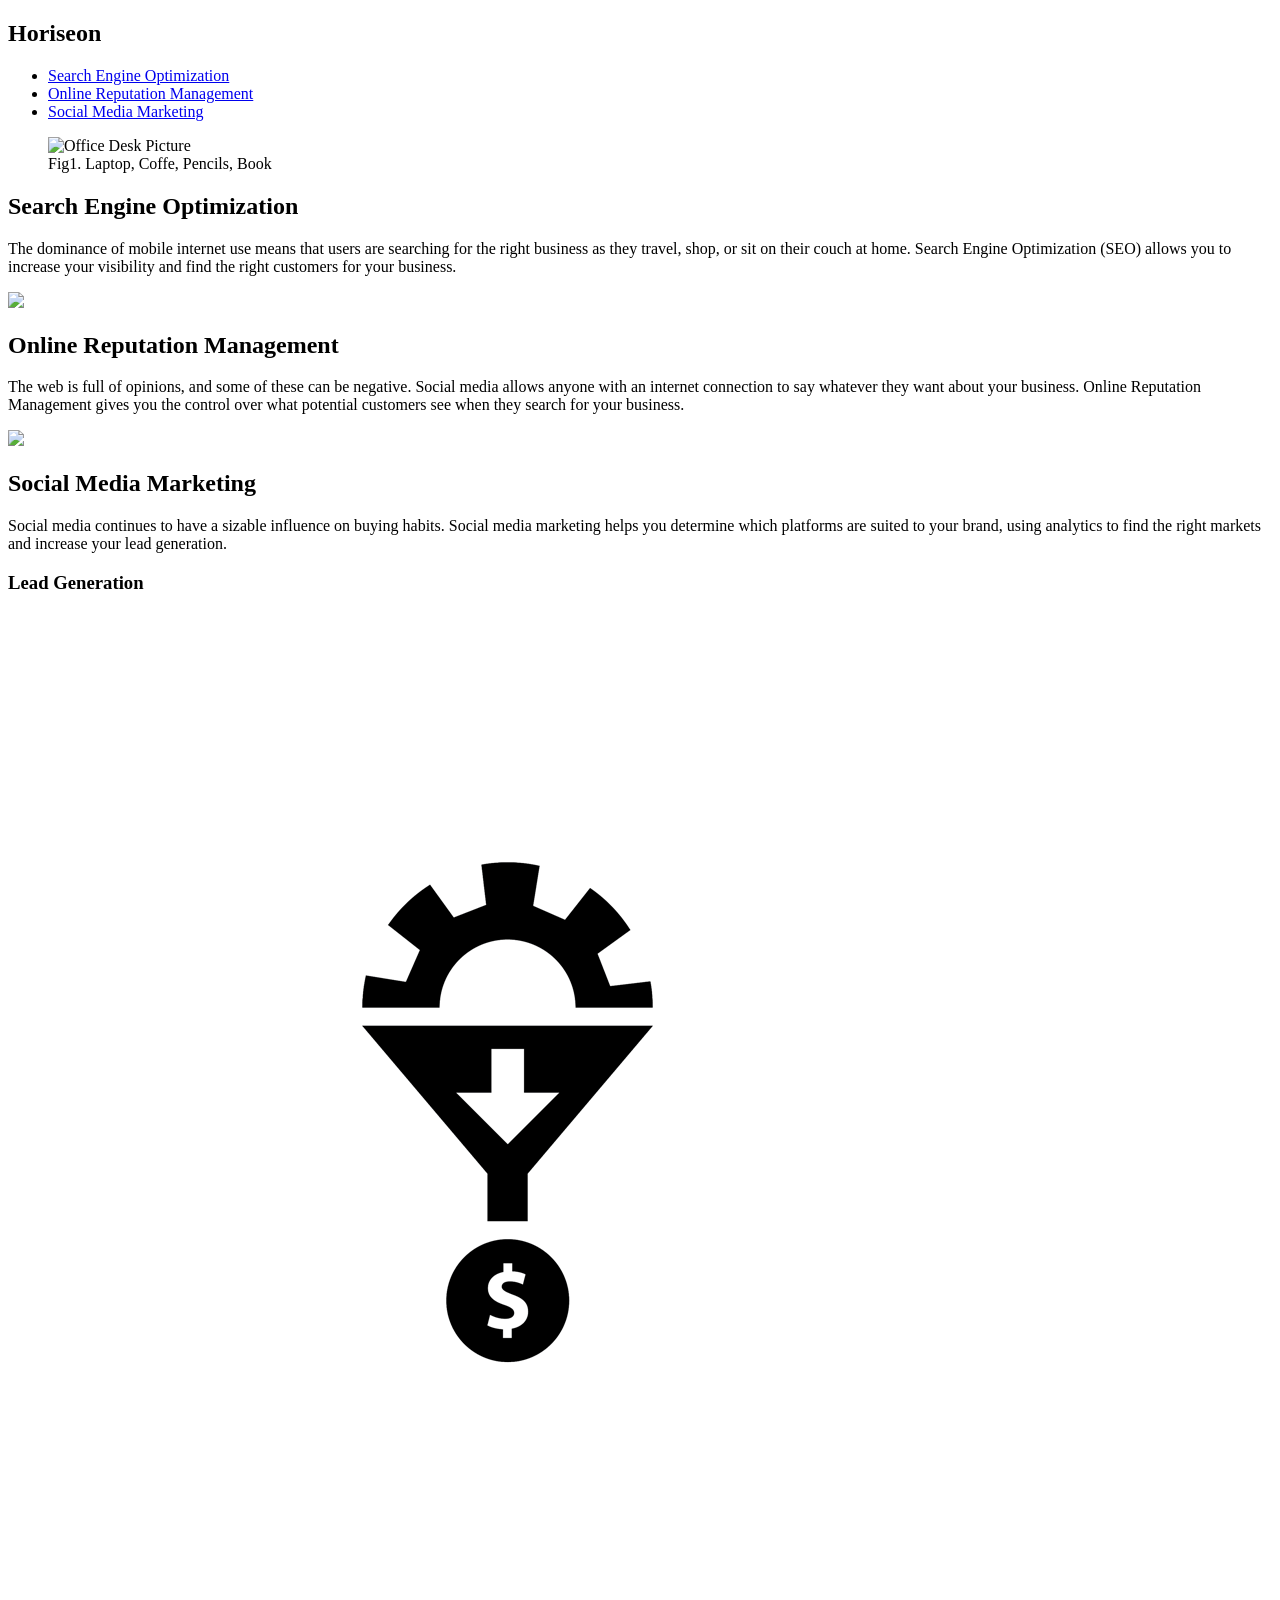
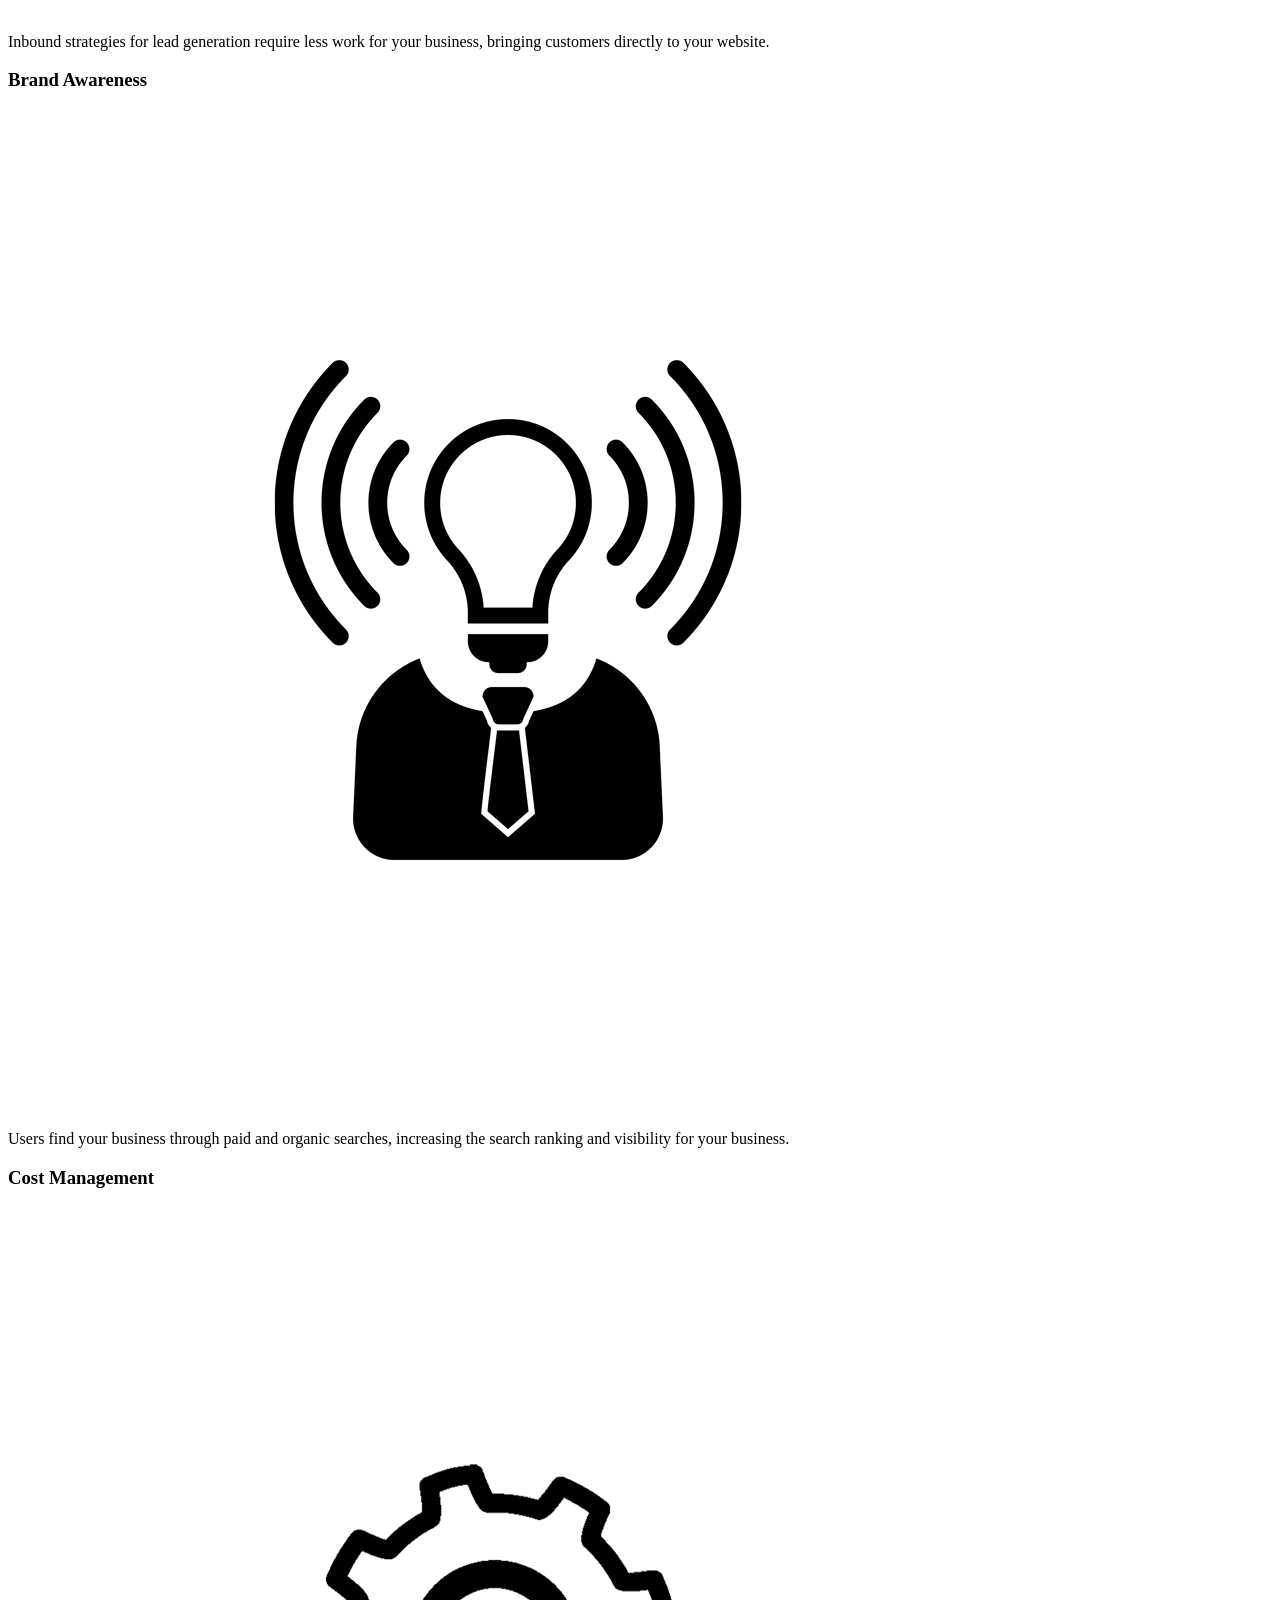
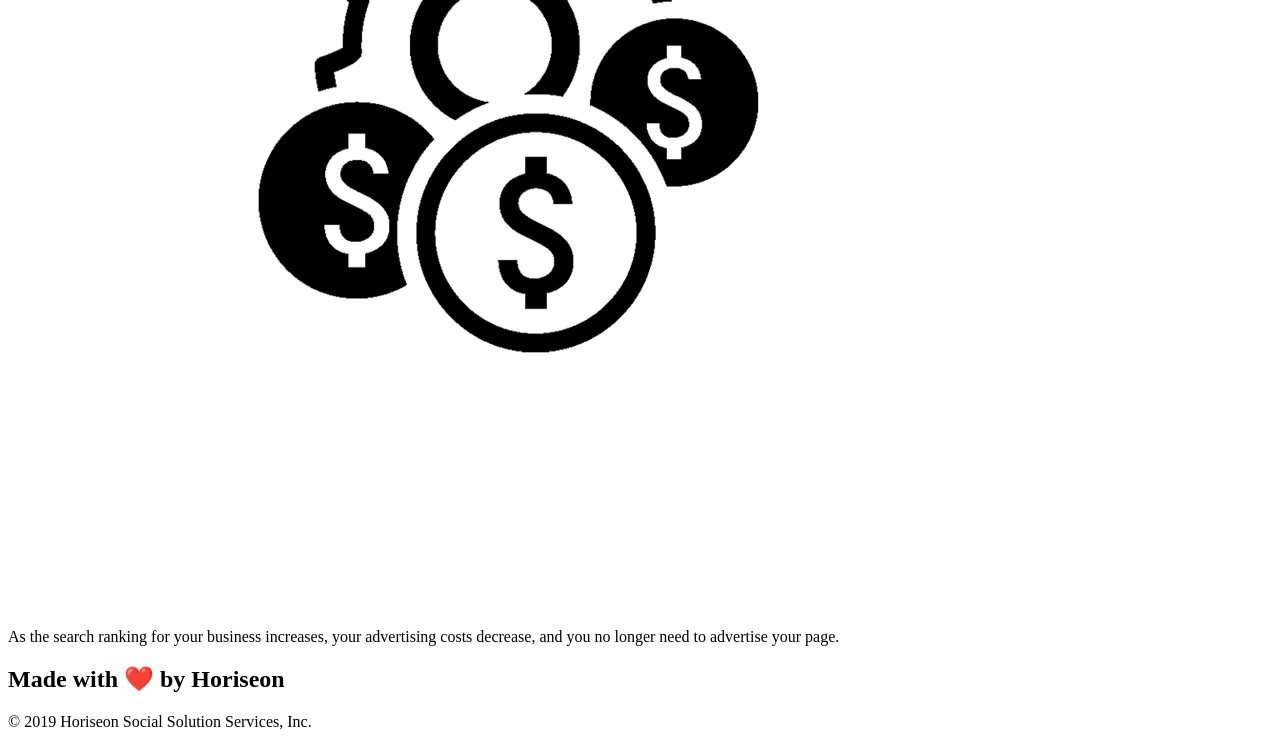
==== Develop/index.html @ 3147946a "added a few semantics" ====
<!DOCTYPE html>
<html lang="en-us">

<head>
    <meta charset="UTF-8" />
    <link rel="stylesheet" href="./assets/css/style.css">
    <title>website</title>
</head>

<body>
    <header>
        <nav>
        <div class="header">
            <h1>Hori<span class="seo">seo</span>n</h1>
            <div>
                <ul>
                    <li>
                        <a href="#search-engine-optimization">Search Engine Optimization</a>
                    </li>
                    <li>
                        <a href="#online-reputation-management">Online Reputation Management</a>
                    </li>
                    <li>
                        <a href="#social-media-marketing">Social Media Marketing</a>
                    </li>
                </ul>
            </div>
        </div>
        </nav>
    </header>
    <section>
    <div class="hero"></div>
    <div class="content">
        <div class="search-engine-optimization">
            <figure>
            <img src="./assets/images/search-engine-optimization.jpg" class="float-left" alt="Office Desk Picture"/>
            <figcaption> Fig1. Laptop, Coffe, Pencils, Book </figcaption>
            </figure>
            <h2>Search Engine Optimization</h2>
            <p>
                The dominance of mobile internet use means that users are searching for the right business as they travel, shop, or sit on their couch at home. Search Engine Optimization (SEO) allows you to increase your visibility and find the right customers for your business.
            </p>
        </div>
    </section>
        <div id="online-reputation-management" class="online-reputation-management">
            <img src="./assets/images/online-reputation-management.jpg" class="float-right" />
            <h2>Online Reputation Management</h2>
            <p>
                The web is full of opinions, and some of these can be negative. Social media allows anyone with an internet connection to say whatever they want about your business. Online Reputation Management gives you the control over what potential customers see when they search for your business.
            </p>
        </div>
        <div id="social-media-marketing" class="social-media-marketing">
            <img src="./assets/images/social-media-marketing.jpg" class="float-left" />
            <h2>Social Media Marketing</h2>
            <p>
                Social media continues to have a sizable influence on buying habits. Social media marketing helps you determine which platforms are suited to your brand, using analytics to find the right markets and increase your lead generation.
            </p>
        </div>
    </div>
    <div class="benefits">
        <div class="benefit-lead">
            <h3>Lead Generation</h3>
            <img src="./assets/images/lead-generation.png" />
            <p>
                Inbound strategies for lead generation require less work for your business, bringing customers directly to your website.
            </p>
        </div>
        <div class="benefit-brand">
            <h3>Brand Awareness</h3>
            <img src="./assets/images/brand-awareness.png" />
            <p>
                Users find your business through paid and organic searches, increasing the search ranking and visibility for your business.
            </p>
        </div>
        <div class="benefit-cost">
            <h3>Cost Management</h3>
            <img src="./assets/images/cost-management.png"></img>
            <p>
                As the search ranking for your business increases, your advertising costs decrease, and you no longer need to advertise your page.
            </p>
        </div>
    </div>
    <div class="footer">
        <h2>Made with ❤️️ by Horiseon</h2>
        <p>
            &copy; 2019 Horiseon Social Solution Services, Inc.
        </p>
    </div>
</body>

</html>
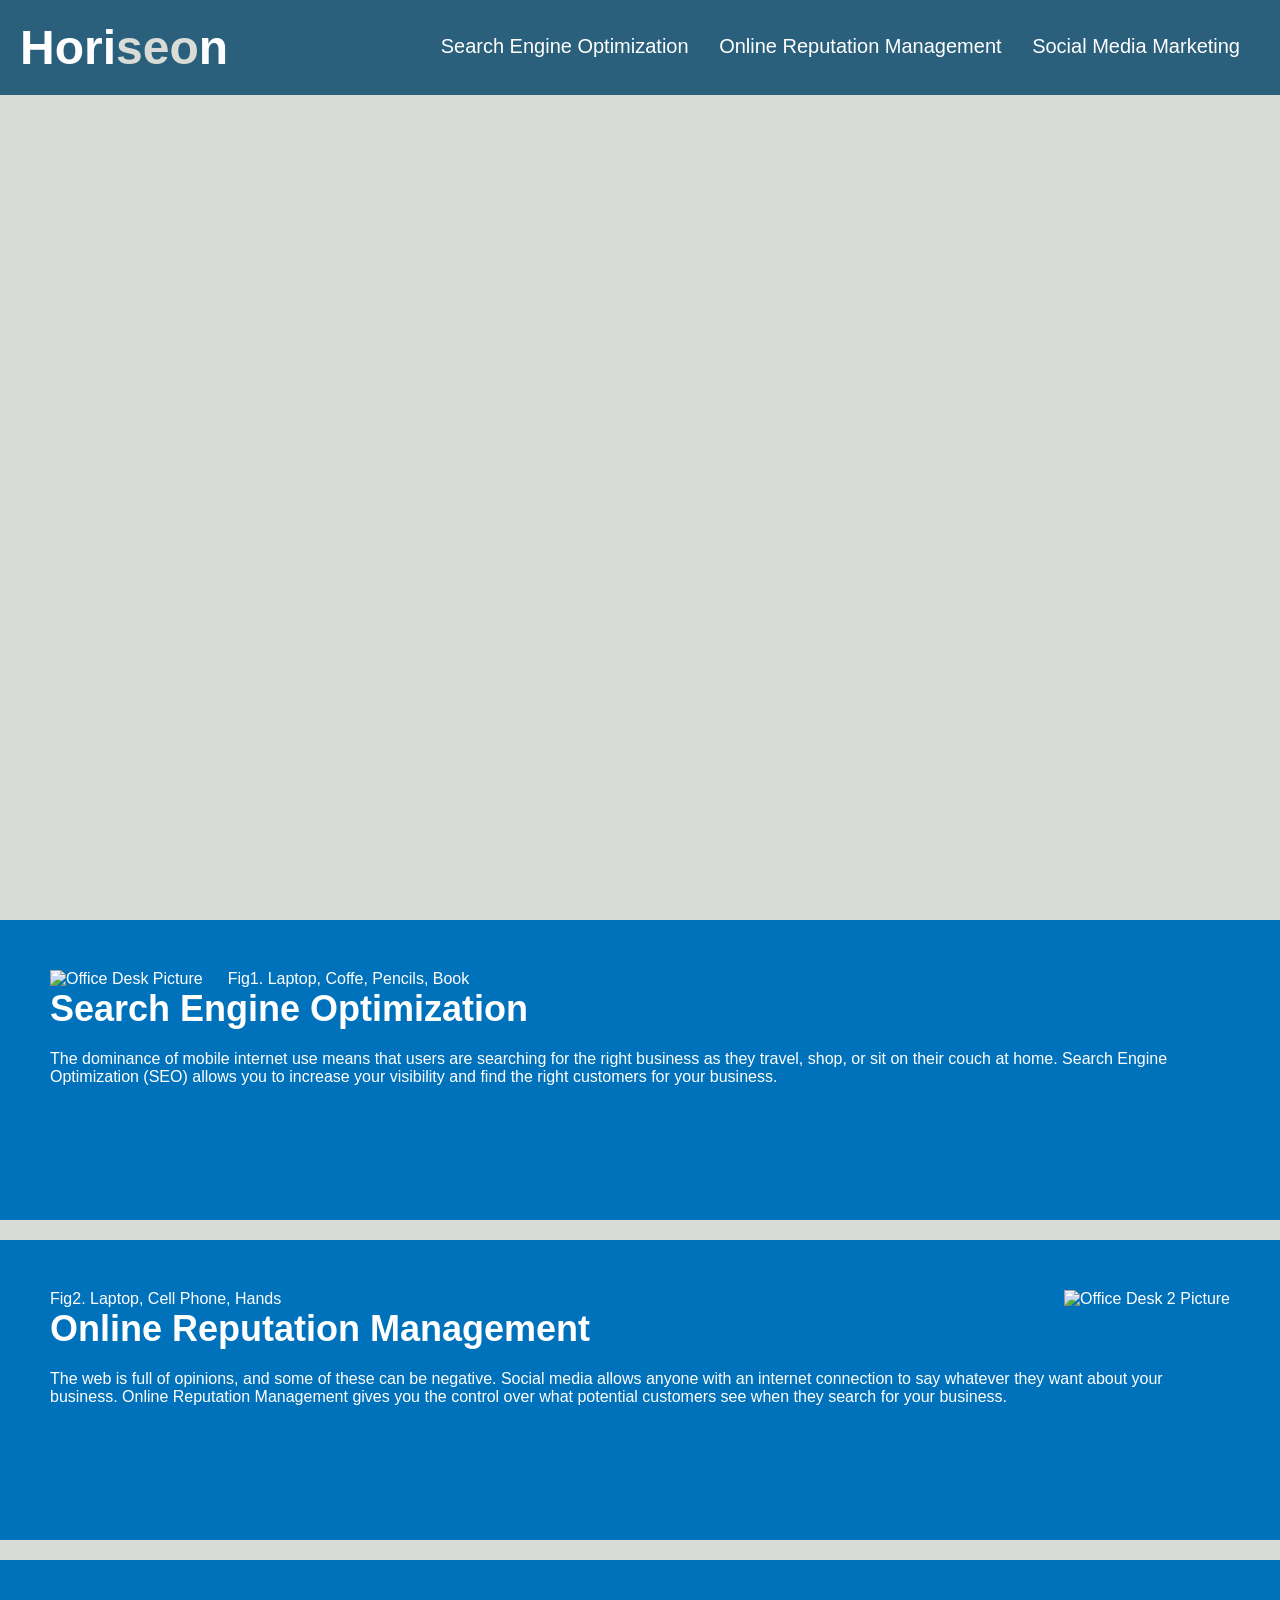
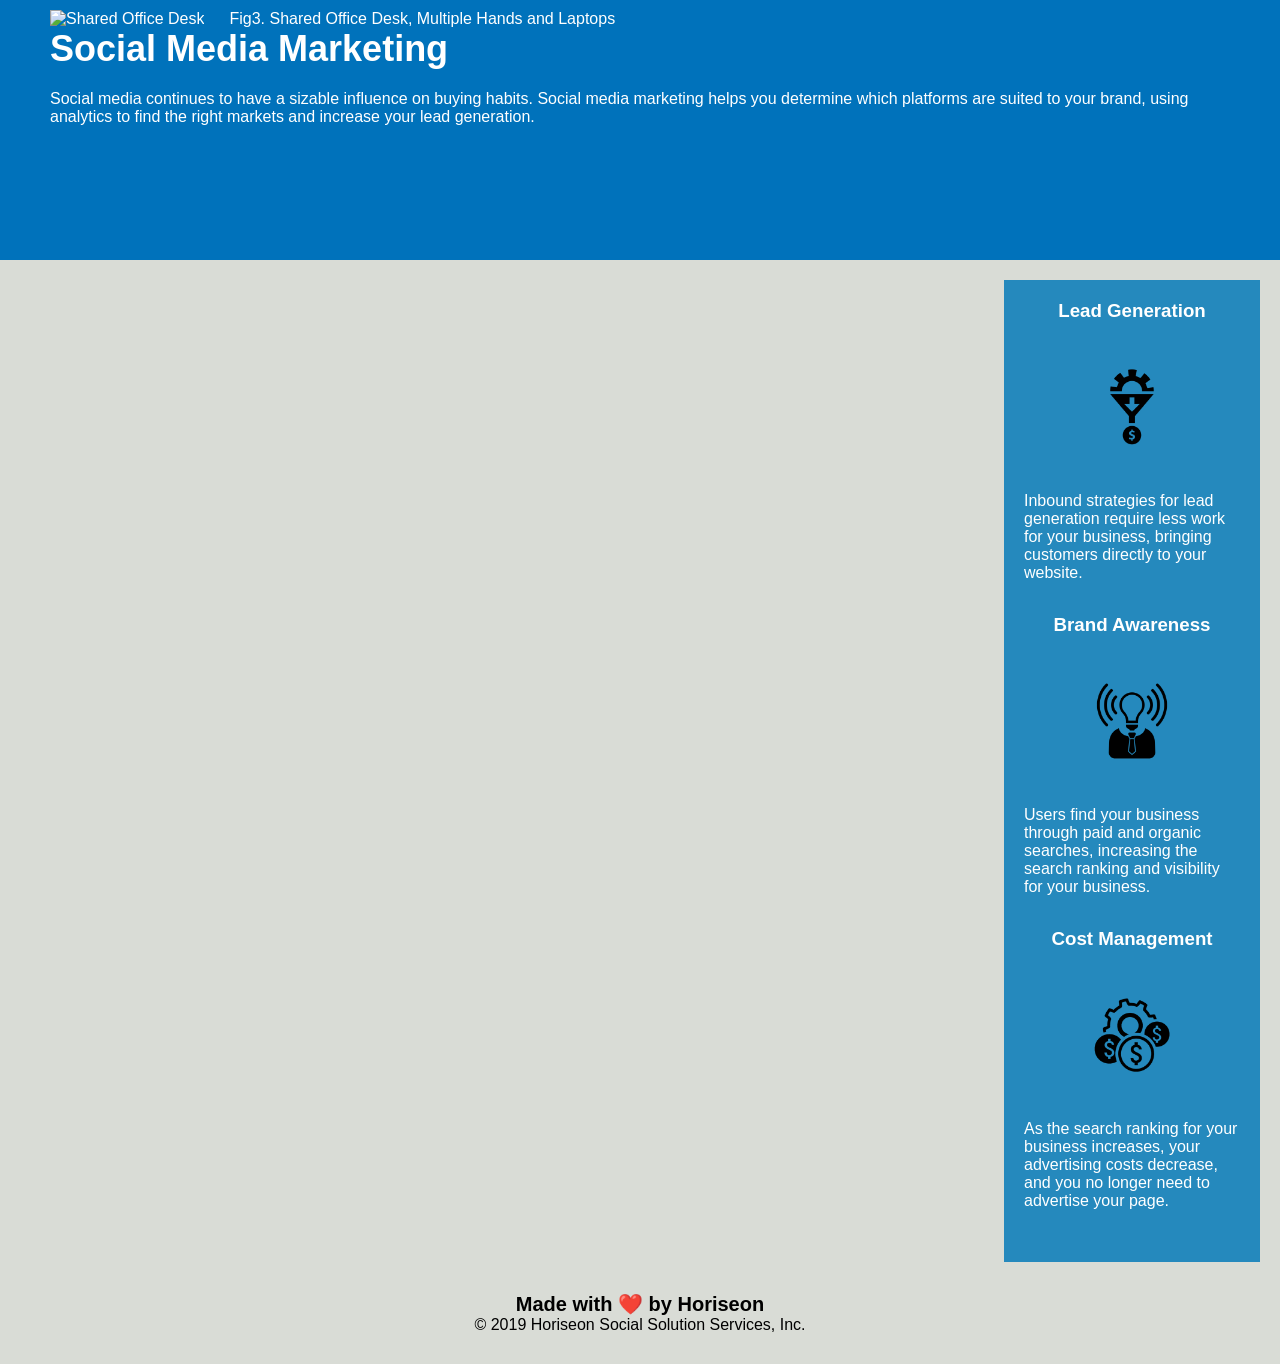
==== commit 568b0b5a: "removed (.) from headers in CSS.added main to line 33 html" ====
--- a/Develop/index.html
+++ b/Develop/index.html
@@ -10,7 +10,7 @@
 <body>
     <header>
         <nav>
-        <div class="header">
+        
             <h1>Hori<span class="seo">seo</span>n</h1>
             <div>
                 <ul>
@@ -25,12 +25,12 @@
                     </li>
                 </ul>
             </div>
-        </div>
+        
         </nav>
     </header>
     <section>
     <div class="hero"></div>
-    <div class="content">
+    <Main>
         <div class="search-engine-optimization">
             <figure>
             <img src="./assets/images/search-engine-optimization.jpg" class="float-left" alt="Office Desk Picture"/>
@@ -42,22 +42,35 @@
             </p>
         </div>
     </section>
+    <section>
         <div id="online-reputation-management" class="online-reputation-management">
-            <img src="./assets/images/online-reputation-management.jpg" class="float-right" />
+            <figure>
+            <img src="./assets/images/online-reputation-management.jpg" class="float-right" alt="Office Desk 2 Picture" />
+            <figcaption>Fig2. Laptop, Cell Phone, Hands </figcaption>
+            </figure>
             <h2>Online Reputation Management</h2>
             <p>
                 The web is full of opinions, and some of these can be negative. Social media allows anyone with an internet connection to say whatever they want about your business. Online Reputation Management gives you the control over what potential customers see when they search for your business.
             </p>
         </div>
+    </section>
+    <section> 
         <div id="social-media-marketing" class="social-media-marketing">
-            <img src="./assets/images/social-media-marketing.jpg" class="float-left" />
+            <figure>
+            <img src="./assets/images/social-media-marketing.jpg" class="float-left" alt="Shared Office Desk" />
+            <figcaption>Fig3. Shared Office Desk, Multiple Hands and Laptops</figcaption>
+            </figure>
             <h2>Social Media Marketing</h2>
             <p>
                 Social media continues to have a sizable influence on buying habits. Social media marketing helps you determine which platforms are suited to your brand, using analytics to find the right markets and increase your lead generation.
             </p>
         </div>
+     </section>   
+    </main>
     </div>
+    
     <div class="benefits">
+        <aside>
         <div class="benefit-lead">
             <h3>Lead Generation</h3>
             <img src="./assets/images/lead-generation.png" />
@@ -65,6 +78,8 @@
                 Inbound strategies for lead generation require less work for your business, bringing customers directly to your website.
             </p>
         </div>
+        </aside>    
+        <aside>
         <div class="benefit-brand">
             <h3>Brand Awareness</h3>
             <img src="./assets/images/brand-awareness.png" />
@@ -72,6 +87,8 @@
                 Users find your business through paid and organic searches, increasing the search ranking and visibility for your business.
             </p>
         </div>
+        </aside>
+        <aside>
         <div class="benefit-cost">
             <h3>Cost Management</h3>
             <img src="./assets/images/cost-management.png"></img>
@@ -79,13 +96,16 @@
                 As the search ranking for your business increases, your advertising costs decrease, and you no longer need to advertise your page.
             </p>
         </div>
+        </aside>
     </div>
+    <footer>
     <div class="footer">
         <h2>Made with ❤️️ by Horiseon</h2>
         <p>
             &copy; 2019 Horiseon Social Solution Services, Inc.
         </p>
     </div>
+    </footer>
 </body>
 
 </html>
--- a/Develop/assets/css/style.css
+++ b/Develop/assets/css/style.css
@@ -0,0 +1,200 @@
+* {
+    box-sizing: border-box;
+    padding: 0;
+    margin: 0;
+}
+
+body {
+    background-color: #d9dcd6;
+}
+
+header {
+    padding: 20px;
+    font-family: 'Trebuchet MS', 'Lucida Sans Unicode', 'Lucida Grande', 'Lucida Sans', Arial, sans-serif;
+    background-color: #2a607c;
+    color: #ffffff;
+}
+
+header h1 {
+    display: inline-block;
+    font-size: 48px;
+}
+
+header h1 .seo {
+    color: #d9dcd6;
+}
+
+header div {
+    padding-top: 15px;
+    margin-right: 20px;
+    float: right;
+    font-family: 'Gill Sans', 'Gill Sans MT', Calibri, 'Trebuchet MS', sans-serif;
+    font-size: 20px;
+}
+
+header div ul {
+    list-style-type: none;
+}
+
+header div ul li {
+    display: inline-block;
+    margin-left: 25px;
+}
+
+a {
+    color: #ffffff;
+    text-decoration: none;
+}
+
+p {
+    font-size: 16px;
+}
+
+.hero {
+    height: 800px;
+    width: 100%;
+    margin-bottom: 25px;
+    background-image: url("../images/digital-marketing-meeting.jpg");
+    background-size: cover;
+    background-position: center;
+}
+
+.float-left {
+    float: left;
+    margin-right: 25px;
+}
+
+.float-right {
+    float: right;
+    margin-left: 25px;
+}
+
+.content {
+    width: 75%;
+    display: inline-block;
+    margin-left: 20px;
+}
+
+.benefits {
+    margin-right: 20px;
+    padding: 20px;
+    clear: both;
+    float: right;
+    width: 20%;
+    height: 100%;
+    font-family: 'Gill Sans', 'Gill Sans MT', Calibri, 'Trebuchet MS', sans-serif;
+    background-color: #2589bd;
+}
+
+.benefit-lead {
+    margin-bottom: 32px;
+    color: #ffffff;
+}
+
+.benefit-brand {
+    margin-bottom: 32px;
+    color: #ffffff;
+}
+
+.benefit-cost {
+    margin-bottom: 32px;
+    color: #ffffff;
+}
+
+.benefit-lead h3 {
+    margin-bottom: 10px;
+    text-align: center;
+}
+
+.benefit-brand h3 {
+    margin-bottom: 10px;
+    text-align: center;
+}
+
+.benefit-cost h3 {
+    margin-bottom: 10px;
+    text-align: center;
+}
+
+.benefit-lead img {
+    display: block;
+    margin: 10px auto;
+    max-width: 150px;
+}
+
+.benefit-brand img {
+    display: block;
+    margin: 10px auto;
+    max-width: 150px;
+}
+
+.benefit-cost img {
+    display: block;
+    margin: 10px auto;
+    max-width: 150px;
+}
+
+.search-engine-optimization {
+    margin-bottom: 20px;
+    padding: 50px;
+    height: 300px;
+    font-family: 'Gill Sans', 'Gill Sans MT', Calibri, 'Trebuchet MS', sans-serif;
+    background-color: #0072bb;
+    color: #ffffff;
+}
+
+.online-reputation-management {
+    margin-bottom: 20px;
+    padding: 50px;
+    height: 300px;
+    font-family: 'Gill Sans', 'Gill Sans MT', Calibri, 'Trebuchet MS', sans-serif;
+    background-color: #0072bb;
+    color: #ffffff;
+}
+
+.social-media-marketing {
+    margin-bottom: 20px;
+    padding: 50px;
+    height: 300px;
+    font-family: 'Gill Sans', 'Gill Sans MT', Calibri, 'Trebuchet MS', sans-serif;
+    background-color: #0072bb;
+    color: #ffffff;
+}
+
+.search-engine-optimization img {
+    max-height: 200px;
+}
+
+.online-reputation-management img {
+    max-height: 200px;
+}
+
+.social-media-marketing img {
+    max-height: 200px;
+}
+
+.search-engine-optimization h2 {
+    margin-bottom: 20px;
+    font-size: 36px;
+}
+
+.online-reputation-management h2 {
+    margin-bottom: 20px;
+    font-size: 36px;
+}
+
+.social-media-marketing h2 {
+    margin-bottom: 20px;
+    font-size: 36px;
+}
+
+.footer {
+    padding: 30px;
+    clear: both;
+    font-family: 'Trebuchet MS', 'Lucida Sans Unicode', 'Lucida Grande', 'Lucida Sans', Arial, sans-serif;
+    text-align: center;
+}
+
+.footer h2 {
+    font-size: 20px;
+}
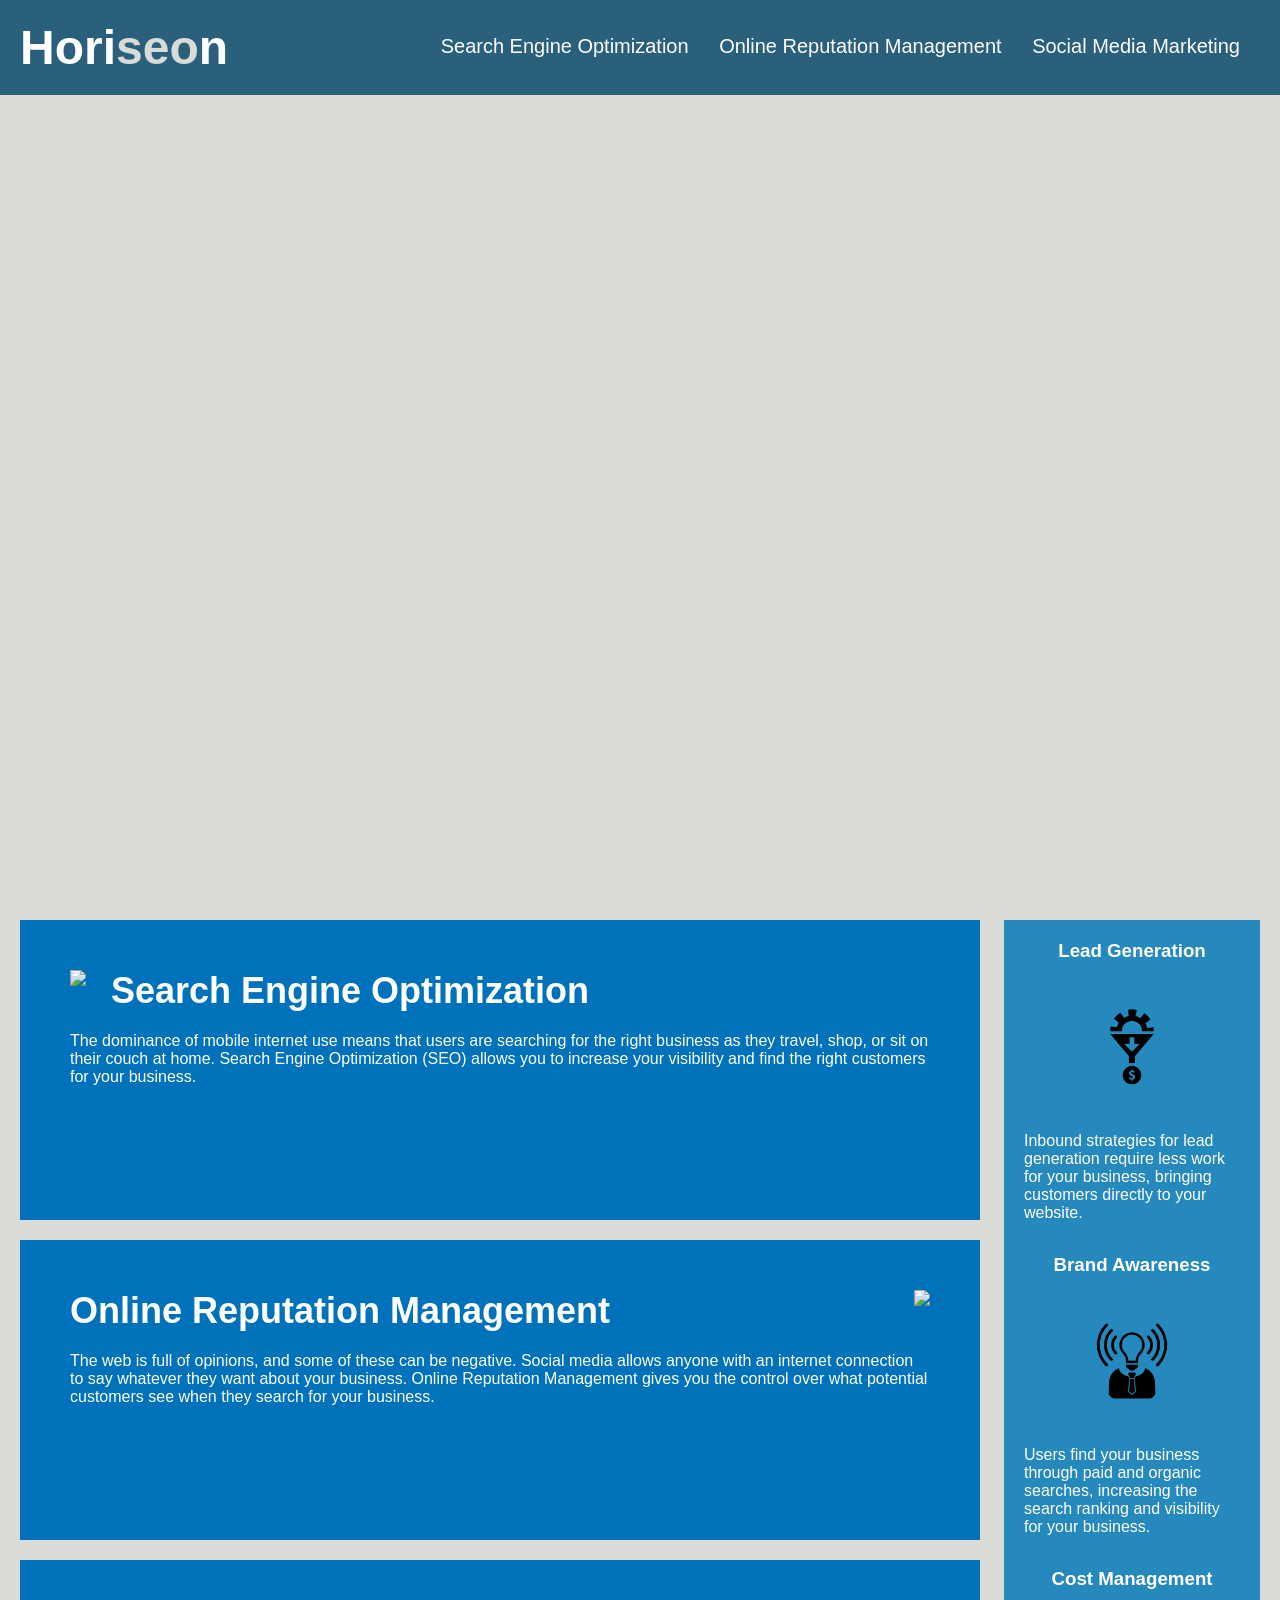
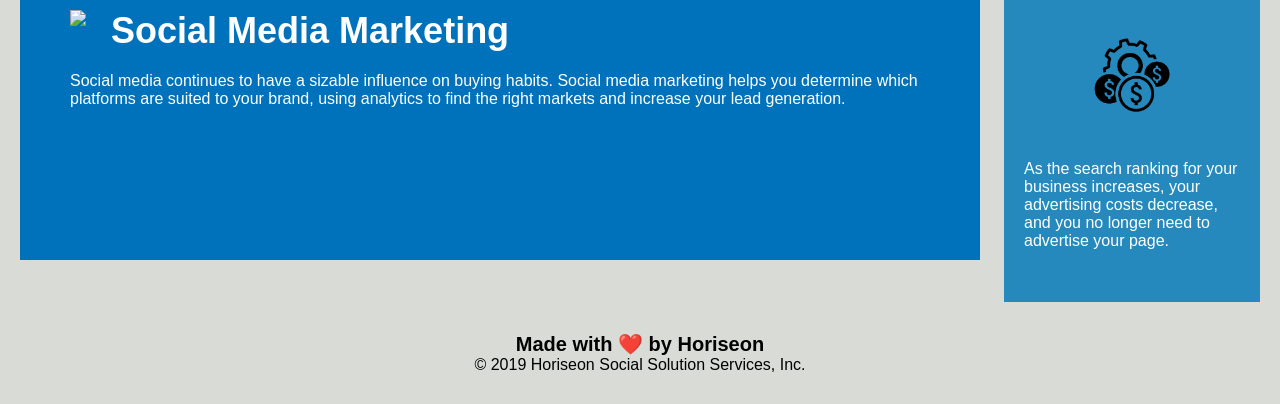
==== commit 59f0c0c9: "redone whole html and css.(added: header, main,id,footer)" ====
--- a/Develop/index.html
+++ b/Develop/index.html
@@ -9,68 +9,47 @@
 
 <body>
     <header>
-        <nav>
-        
-            <h1>Hori<span class="seo">seo</span>n</h1>
-            <div>
-                <ul>
-                    <li>
-                        <a href="#search-engine-optimization">Search Engine Optimization</a>
-                    </li>
-                    <li>
-                        <a href="#online-reputation-management">Online Reputation Management</a>
-                    </li>
-                    <li>
-                        <a href="#social-media-marketing">Social Media Marketing</a>
-                    </li>
-                </ul>
-            </div>
-        
-        </nav>
+        <h1>Hori<span class="seo">seo</span>n</h1>
+        <div>
+            <ul>
+                <li>
+                    <a href="#search-engine-optimization">Search Engine Optimization</a>
+                </li>
+                <li>
+                    <a href="#online-reputation-management">Online Reputation Management</a>
+                </li>
+                <li>
+                    <a href="#social-media-marketing">Social Media Marketing</a>
+                </li>
+            </ul>
+        </div>
     </header>
-    <section>
+    </div>
     <div class="hero"></div>
-    <Main>
-        <div class="search-engine-optimization">
-            <figure>
-            <img src="./assets/images/search-engine-optimization.jpg" class="float-left" alt="Office Desk Picture"/>
-            <figcaption> Fig1. Laptop, Coffe, Pencils, Book </figcaption>
-            </figure>
+    <main>
+        <div id="search-engine-optimization" class="search-engine-optimization">
+            <img src="./assets/images/search-engine-optimization.jpg" class="float-left" />
             <h2>Search Engine Optimization</h2>
             <p>
                 The dominance of mobile internet use means that users are searching for the right business as they travel, shop, or sit on their couch at home. Search Engine Optimization (SEO) allows you to increase your visibility and find the right customers for your business.
             </p>
         </div>
-    </section>
-    <section>
         <div id="online-reputation-management" class="online-reputation-management">
-            <figure>
-            <img src="./assets/images/online-reputation-management.jpg" class="float-right" alt="Office Desk 2 Picture" />
-            <figcaption>Fig2. Laptop, Cell Phone, Hands </figcaption>
-            </figure>
+            <img src="./assets/images/online-reputation-management.jpg" class="float-right" />
             <h2>Online Reputation Management</h2>
             <p>
                 The web is full of opinions, and some of these can be negative. Social media allows anyone with an internet connection to say whatever they want about your business. Online Reputation Management gives you the control over what potential customers see when they search for your business.
             </p>
         </div>
-    </section>
-    <section> 
         <div id="social-media-marketing" class="social-media-marketing">
-            <figure>
-            <img src="./assets/images/social-media-marketing.jpg" class="float-left" alt="Shared Office Desk" />
-            <figcaption>Fig3. Shared Office Desk, Multiple Hands and Laptops</figcaption>
-            </figure>
+            <img src="./assets/images/social-media-marketing.jpg" class="float-left" />
             <h2>Social Media Marketing</h2>
             <p>
                 Social media continues to have a sizable influence on buying habits. Social media marketing helps you determine which platforms are suited to your brand, using analytics to find the right markets and increase your lead generation.
             </p>
         </div>
-     </section>   
     </main>
-    </div>
-    
     <div class="benefits">
-        <aside>
         <div class="benefit-lead">
             <h3>Lead Generation</h3>
             <img src="./assets/images/lead-generation.png" />
@@ -78,8 +57,6 @@
                 Inbound strategies for lead generation require less work for your business, bringing customers directly to your website.
             </p>
         </div>
-        </aside>    
-        <aside>
         <div class="benefit-brand">
             <h3>Brand Awareness</h3>
             <img src="./assets/images/brand-awareness.png" />
@@ -87,8 +64,6 @@
                 Users find your business through paid and organic searches, increasing the search ranking and visibility for your business.
             </p>
         </div>
-        </aside>
-        <aside>
         <div class="benefit-cost">
             <h3>Cost Management</h3>
             <img src="./assets/images/cost-management.png"></img>
@@ -96,15 +71,12 @@
                 As the search ranking for your business increases, your advertising costs decrease, and you no longer need to advertise your page.
             </p>
         </div>
-        </aside>
     </div>
     <footer>
-    <div class="footer">
         <h2>Made with ❤️️ by Horiseon</h2>
         <p>
             &copy; 2019 Horiseon Social Solution Services, Inc.
         </p>
-    </div>
     </footer>
 </body>
 
--- a/Develop/assets/css/style.css
+++ b/Develop/assets/css/style.css
@@ -8,6 +8,7 @@
     background-color: #d9dcd6;
 }
 
+/* header  */
 header {
     padding: 20px;
     font-family: 'Trebuchet MS', 'Lucida Sans Unicode', 'Lucida Grande', 'Lucida Sans', Arial, sans-serif;
@@ -69,7 +70,7 @@
     margin-left: 25px;
 }
 
-.content {
+main {
     width: 75%;
     display: inline-block;
     margin-left: 20px;
@@ -187,14 +188,14 @@
     margin-bottom: 20px;
     font-size: 36px;
 }
-
-.footer {
+/* footer  */
+footer {
     padding: 30px;
     clear: both;
     font-family: 'Trebuchet MS', 'Lucida Sans Unicode', 'Lucida Grande', 'Lucida Sans', Arial, sans-serif;
     text-align: center;
 }
 
-.footer h2 {
+footer h2 {
     font-size: 20px;
 }
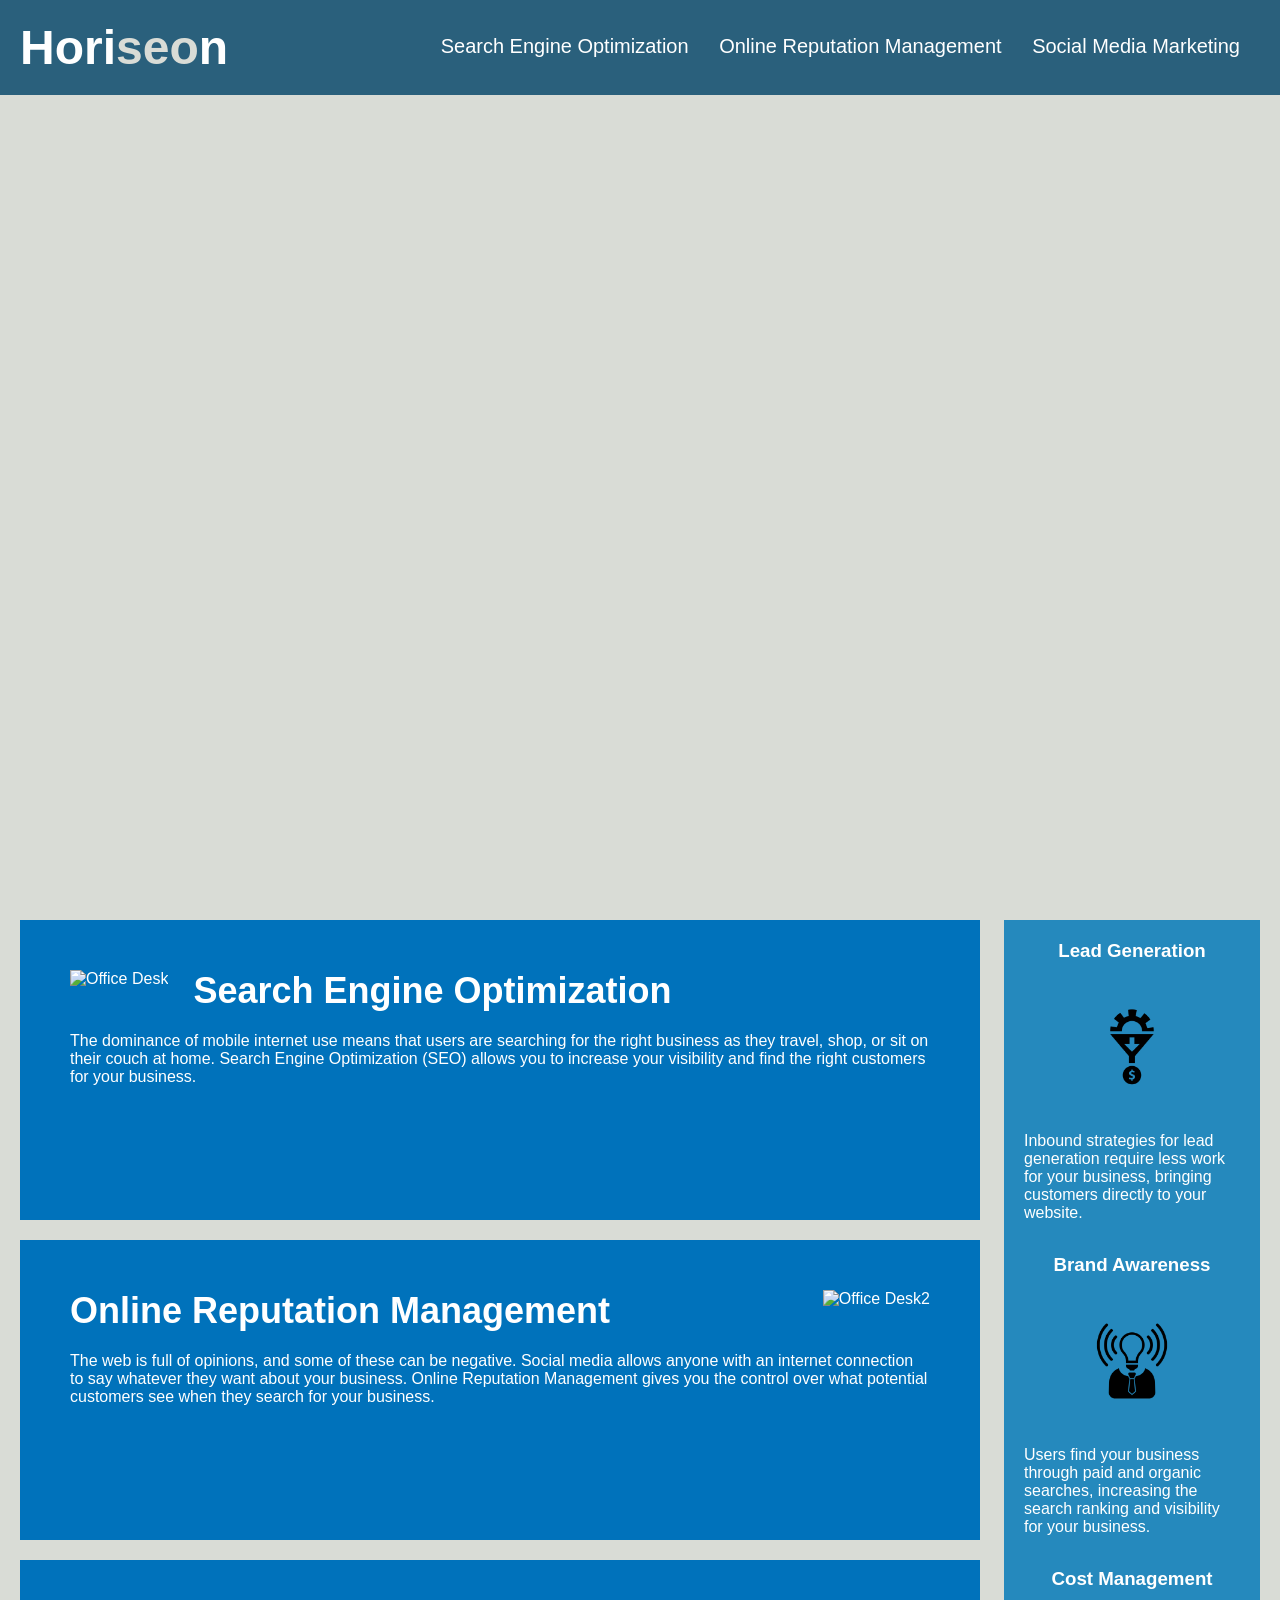
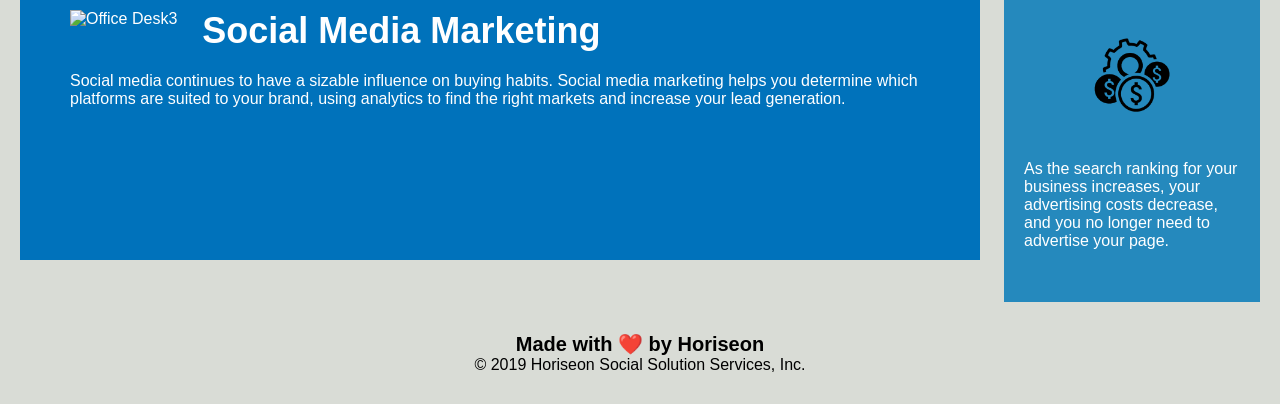
==== commit 66b539c2: "moved css link,added img attributes,new title" ====
--- a/Develop/index.html
+++ b/Develop/index.html
@@ -3,8 +3,8 @@
 
 <head>
     <meta charset="UTF-8" />
+    <title>Horiseon Website</title>
     <link rel="stylesheet" href="./assets/css/style.css">
-    <title>website</title>
 </head>
 
 <body>
@@ -28,21 +28,21 @@
     <div class="hero"></div>
     <main>
         <div id="search-engine-optimization" class="search-engine-optimization">
-            <img src="./assets/images/search-engine-optimization.jpg" class="float-left" />
+            <img src="./assets/images/search-engine-optimization.jpg" alt="Office Desk" class="float-left" />
             <h2>Search Engine Optimization</h2>
             <p>
                 The dominance of mobile internet use means that users are searching for the right business as they travel, shop, or sit on their couch at home. Search Engine Optimization (SEO) allows you to increase your visibility and find the right customers for your business.
             </p>
         </div>
         <div id="online-reputation-management" class="online-reputation-management">
-            <img src="./assets/images/online-reputation-management.jpg" class="float-right" />
+            <img src="./assets/images/online-reputation-management.jpg" alt="Office Desk2" class="float-right" />
             <h2>Online Reputation Management</h2>
             <p>
                 The web is full of opinions, and some of these can be negative. Social media allows anyone with an internet connection to say whatever they want about your business. Online Reputation Management gives you the control over what potential customers see when they search for your business.
             </p>
         </div>
         <div id="social-media-marketing" class="social-media-marketing">
-            <img src="./assets/images/social-media-marketing.jpg" class="float-left" />
+            <img src="./assets/images/social-media-marketing.jpg" alt="Office Desk3" class="float-left" />
             <h2>Social Media Marketing</h2>
             <p>
                 Social media continues to have a sizable influence on buying habits. Social media marketing helps you determine which platforms are suited to your brand, using analytics to find the right markets and increase your lead generation.
@@ -50,23 +50,23 @@
         </div>
     </main>
     <div class="benefits">
-        <div class="benefit-lead">
+        <div class="benefit">
             <h3>Lead Generation</h3>
-            <img src="./assets/images/lead-generation.png" />
+            <img src="./assets/images/lead-generation.png" alt="Lead Generation Image" />
             <p>
                 Inbound strategies for lead generation require less work for your business, bringing customers directly to your website.
             </p>
         </div>
-        <div class="benefit-brand">
+        <div class="benefit">
             <h3>Brand Awareness</h3>
-            <img src="./assets/images/brand-awareness.png" />
+            <img src="./assets/images/brand-awareness.png" alt="Brand Awarness Image" />
             <p>
                 Users find your business through paid and organic searches, increasing the search ranking and visibility for your business.
             </p>
         </div>
-        <div class="benefit-cost">
+        <div class="benefit">
             <h3>Cost Management</h3>
-            <img src="./assets/images/cost-management.png"></img>
+            <img src="./assets/images/cost-management.png" alt="Cost Management Image" ></img>
             <p>
                 As the search ranking for your business increases, your advertising costs decrease, and you no longer need to advertise your page.
             </p>
--- a/Develop/assets/css/style.css
+++ b/Develop/assets/css/style.css
@@ -75,7 +75,7 @@
     display: inline-block;
     margin-left: 20px;
 }
-
+/* aside  */
 .benefits {
     margin-right: 20px;
     padding: 20px;
@@ -87,54 +87,22 @@
     background-color: #2589bd;
 }
 
-.benefit-lead {
+.benefit {
     margin-bottom: 32px;
     color: #ffffff;
 }
 
-.benefit-brand {
-    margin-bottom: 32px;
-    color: #ffffff;
-}
-
-.benefit-cost {
-    margin-bottom: 32px;
-    color: #ffffff;
-}
-
-.benefit-lead h3 {
+.benefit h3 {
     margin-bottom: 10px;
     text-align: center;
 }
 
-.benefit-brand h3 {
-    margin-bottom: 10px;
-    text-align: center;
-}
-
-.benefit-cost h3 {
-    margin-bottom: 10px;
-    text-align: center;
-}
-
-.benefit-lead img {
+.benefit img {
     display: block;
     margin: 10px auto;
     max-width: 150px;
 }
-
-.benefit-brand img {
-    display: block;
-    margin: 10px auto;
-    max-width: 150px;
-}
-
-.benefit-cost img {
-    display: block;
-    margin: 10px auto;
-    max-width: 150px;
-}
-
+/* services  */
 .search-engine-optimization {
     margin-bottom: 20px;
     padding: 50px;
